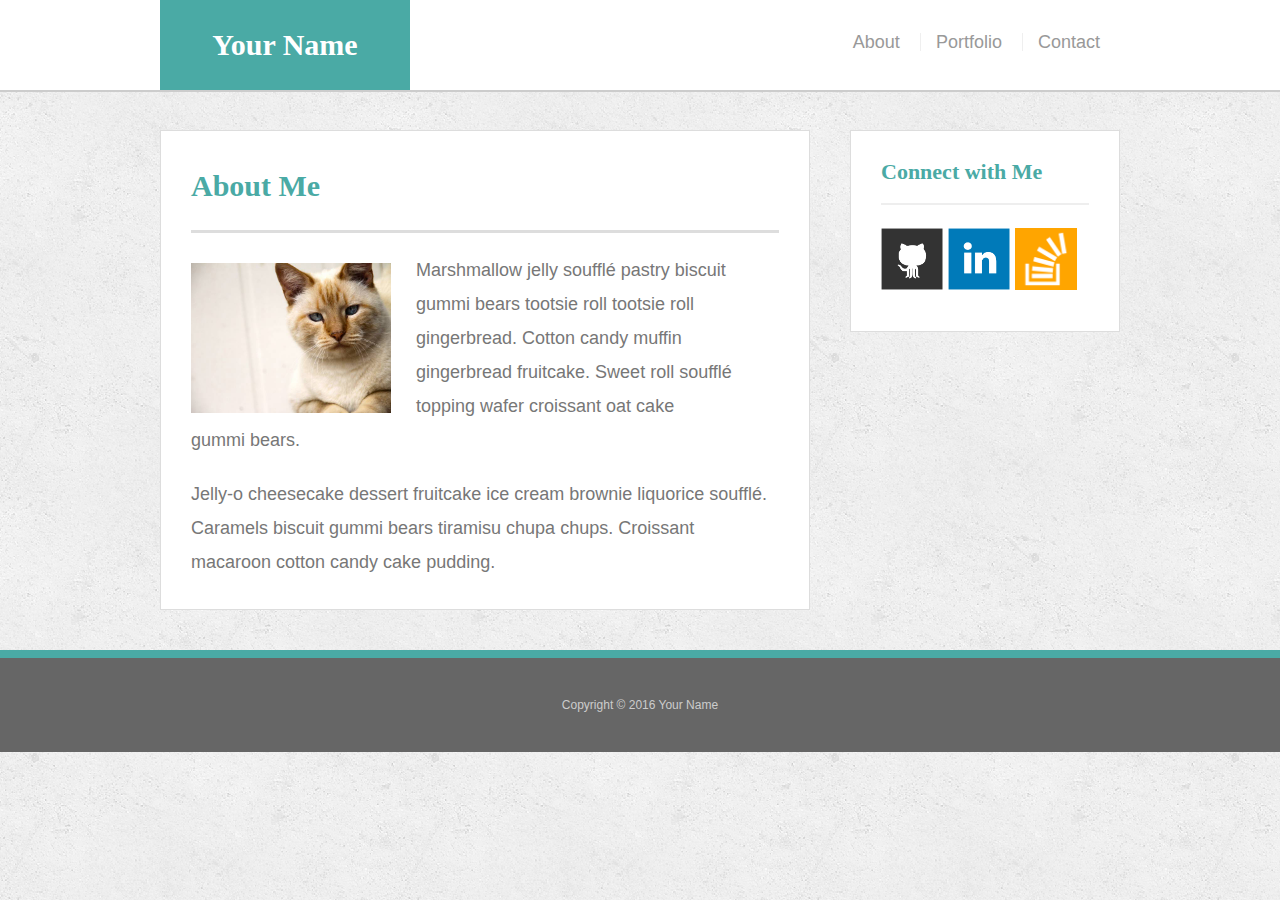
==== index.html @ 641a91a7 "test github.io" ====
<!doctype html>
<html lang="en-us">

<head>
  <meta charset="UTF-8">
  <title>About | Your Name</title>
  <link rel="stylesheet" type="text/css" href="assets/css/reset.css">
  <link rel="stylesheet" type="text/css" href="assets/css/style.css">
  <meta name="viewport" content="width=device-width, initial-scale=1, shrink-to-fit=no">
</head>

<body>

  <header id="masthead">
    <div class="container">
      <a href="index.html" id="logo">Your Name</a>
      <nav>
        <a href="index.html">About</a>
        <a href="portfolio.html">Portfolio</a>
        <a href="contact.html">Contact</a>
      </nav>
    </div>
  </header>

  <div id="main-container" class="container">
    <section class="main-section">
      <h1>About Me</h1>

      <img src="assets/images/cat.jpg" class="auth-image" alt="Your Name">

      <p>Marshmallow jelly souffl&eacute; pastry biscuit gummi bears tootsie roll tootsie roll gingerbread. Cotton candy muffin gingerbread fruitcake. Sweet roll souffl&eacute; topping wafer croissant oat cake gummi&nbsp;bears.</p>

      <p>Jelly-o cheesecake dessert fruitcake ice cream brownie liquorice souffl&eacute;. Caramels biscuit gummi bears tiramisu chupa chups. Croissant macaroon cotton candy cake pudding.</p>

    </section>

    <section class="sidebar">
      <div id="connect">
        <h2>Connect with Me</h2>

        <a href="#"><img src="assets/images/github-128.png" class="social" alt="GitHub" /></a>
        <a href="#"><img src="assets/images/linkedin-128.png" class="social" alt="LinkedIn" /></a>
        <a href="#"><img src="assets/images/stackoverflow-128.png" class="social" alt="Stack Overflow" /></a>
      </div>
    </section>
  </div>

  <footer>
    <div class="container">
      Copyright &copy; 2016 Your Name
    </div>
  </footer>
</body>

</html>
---- assets/css/style.css ----
body {
  font-family: Arial, "Helvetica Neue", Helvetica, sans-serif;
  font-size: 18px;
  line-height: 34px;
  color: #777;
  background: url("../images/concrete_seamless.png");
}

* {
  box-sizing: border-box;
}

/* general */

.container {
  width: 100%;
  max-width: 960px;
  margin: 0 auto;
  clear: both;
}

h1,
h2,
h3,
p {
  margin-bottom: 20px;
}

p:last-child {
  margin-bottom: 0;
}

h1,
h2,
h3 {
  font-family: Georgia, Times, "Times New Roman", serif;
  font-weight: 700;
  color: #4aaaa5;
}

h1 {
  padding-bottom: 20px;
  font-size: 30px;
  line-height: 49px;
  border-bottom: 3px solid #ddd;
}

h2,
h3 {
  font-size: 22px;
}

/* header */

#masthead {
  position: fixed;
  z-index: 99;
  width: 100%;
  margin: 0 0 30px;
  overflow: auto;
  color: #fff;
  background: #fff;
  border-bottom: 2px solid #ccc;
}

#logo {
  float: left;
  width: 250px;
  height: 90px;
  font-family: Georgia, Times, "Times New Roman", serif;
  font-size: 30px;
  font-weight: 700;
  line-height: 90px;
  color: #fff;
  text-align: center;
  text-decoration: none;
  background: #4aaaa5;
}

nav {
  float: right;
  margin-top: 25px;
  margin-right: 20px;
}

nav a {
  display: inline-block;
  padding-left: 15px;
  margin-left: 15px;
  line-height: 18px;
  color: #999;
  text-decoration: none;
  border-left: 1px solid #efefef;
}

nav a:first-child {
  border-left: 0 none;
}

/* footer */

footer {
  padding: 30px 0;
  clear: both;
  font-size: 12px;
  color: #fff;
  color: #ccc;
  text-align: center;
  background: #666;
  border-top: 8px solid #4aaaa5;
}

/* sidebar */

.sidebar {
  float: right;
  width: 100%;
  max-width: 270px;
  padding: 30px;
  margin-bottom: 20px;
  background: #fff;
  border: 1px solid #ddd;
}

/*for smaller screens*/
@media only screen and (max-width: 921px) {

}

h3,
.sidebar h2 {
  padding-bottom: 20px;
  margin-bottom: 15px;
  line-height: 22px;
  border-bottom: 2px solid #eee;
}

.social {
  width: 62px;
  height: 62px;
  margin-top: 8px;
  margin-right: 5px;
}

.social:last-child {
  margin-right: 0;
}

/* main */

#main-container {
  padding-top: 130px;
}

.main-section {
  float: left;
  width: 100%;
  max-width: 650px;
  padding: 30px;
  margin: 0 0 40px;
  background: #fff;
  border: 1px solid #ddd;
}

/* portfolio page */

.work {
  position: relative;
  float: left;
  width: 274px;
  margin: 20px 0 25px;
  overflow: auto;
}

.work:nth-child(even) {
  margin-right: 40px;
}

.work img {
  width: 100%;
  border: 0 none;
  opacity: 0.8;
}

.work h3 {
  position: absolute;
  bottom: 20px;
  width: 100%;
  padding: 15px;
  margin-bottom: 0;
  font-weight: 300;
  line-height: 30px;
  color: #fff;
  text-align: center;
  background: #4aaaa5;
  border-bottom: 0;
}

.auth-image {
  float: left;
  width: 200px;
  height: auto;
  margin-top: 10px;
  margin-right: 25px;
}

/* contact page */

#contact-form ul {
  margin-bottom: 20px;
}

#contact-form li {
  margin-bottom: 10px;
}

label,
input[type=text],
input[type=email],
textarea {
  display: block;
  width: 100%;
}

input[type=text],
input[type=email],
textarea {
  height: 35px;
  padding: 0 10px;
  font-size: 14px;
  border: 1px solid #ddd;
}

textarea {
  height: 200px;
}

input[type=submit] {
  padding: 10px 30px;
  font-size: 18px;
  color: #fff;
  cursor: pointer;
  background: #4aaaa5;
  border: 0 none;
}
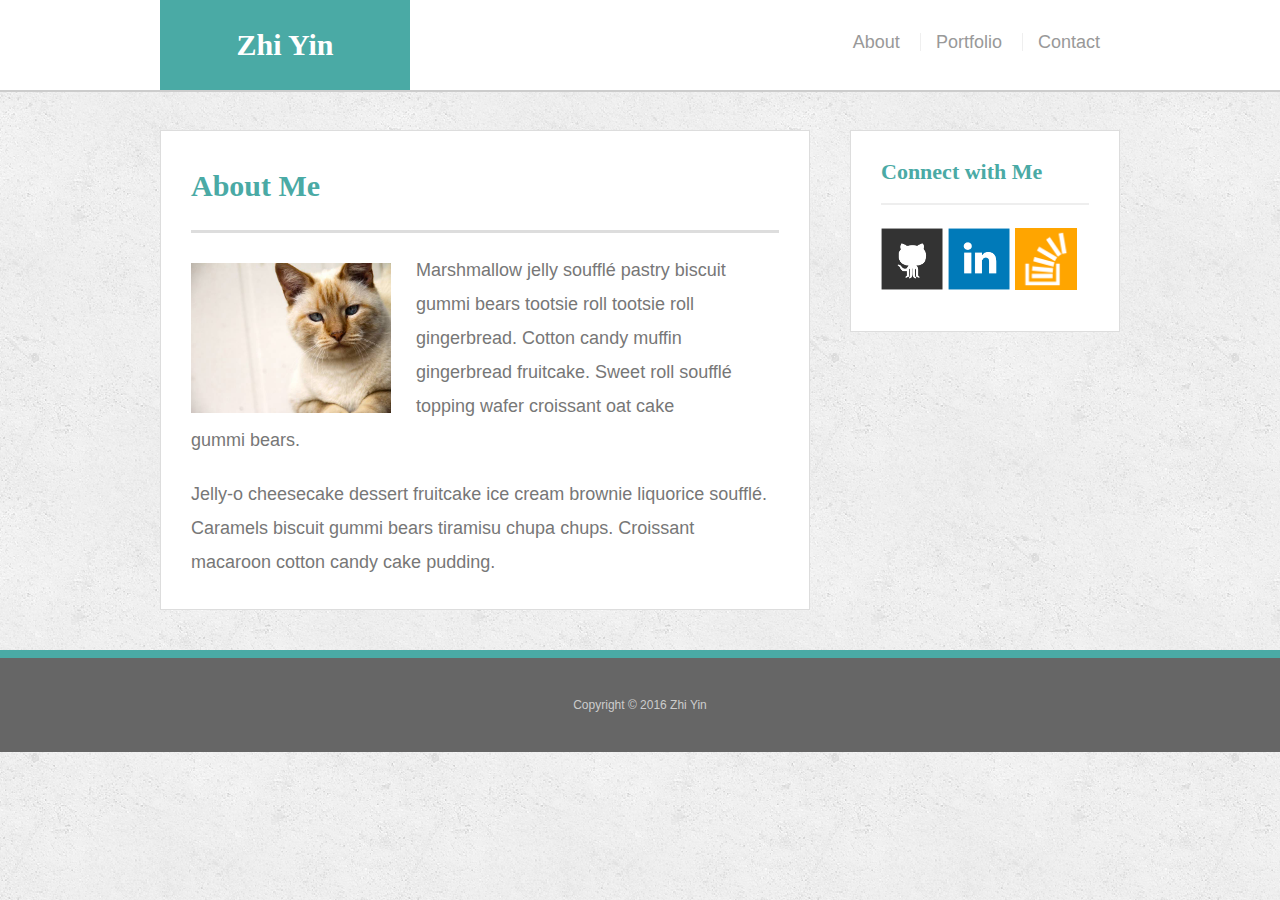
==== commit 18a0df2c: "updated my name" ====
--- a/index.html
+++ b/index.html
@@ -3,7 +3,7 @@
 
 <head>
   <meta charset="UTF-8">
-  <title>About | Your Name</title>
+  <title>About | Zhi Yin </title>
   <link rel="stylesheet" type="text/css" href="assets/css/reset.css">
   <link rel="stylesheet" type="text/css" href="assets/css/style.css">
   <meta name="viewport" content="width=device-width, initial-scale=1, shrink-to-fit=no">
@@ -13,7 +13,7 @@
 
   <header id="masthead">
     <div class="container">
-      <a href="index.html" id="logo">Your Name</a>
+      <a href="index.html" id="logo">Zhi Yin</a>
       <nav>
         <a href="index.html">About</a>
         <a href="portfolio.html">Portfolio</a>
@@ -26,7 +26,7 @@
     <section class="main-section">
       <h1>About Me</h1>
 
-      <img src="assets/images/cat.jpg" class="auth-image" alt="Your Name">
+      <img src="assets/images/cat.jpg" class="auth-image" alt="Zhi Yin">
 
       <p>Marshmallow jelly souffl&eacute; pastry biscuit gummi bears tootsie roll tootsie roll gingerbread. Cotton candy muffin gingerbread fruitcake. Sweet roll souffl&eacute; topping wafer croissant oat cake gummi&nbsp;bears.</p>
 
@@ -47,7 +47,7 @@
 
   <footer>
     <div class="container">
-      Copyright &copy; 2016 Your Name
+      Copyright &copy; 2016 Zhi Yin
     </div>
   </footer>
 </body>
